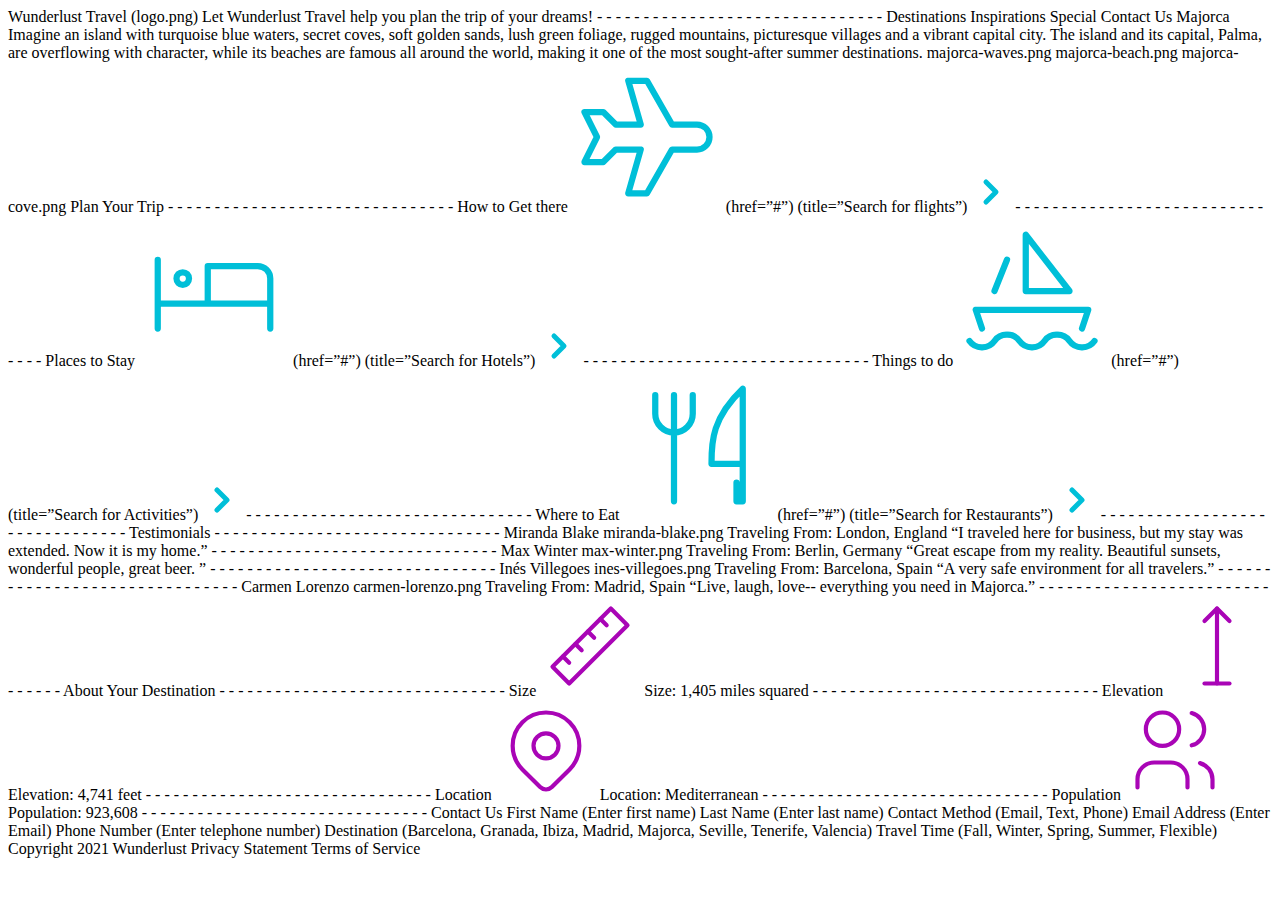
==== index.html @ 79079cc9 "Index creation" ====
<!DOCTYPE html>
<html lang="en">
<head>
    <meta charset="UTF-8">
    <meta name="viewport" content="width=device-width, initial-scale=1.0">
    <title>Wunderlust Travel</title>
</head>
<body>
    Wunderlust Travel 
    (logo.png)
    Let Wunderlust Travel help you plan the trip of your dreams!
    
    - - - - - - - - - - - - - - - - - - - - - - - - - - - - - - - 
    Destinations
    Inspirations
    Special
    Contact Us
    
    Majorca
    Imagine an island with turquoise blue waters, secret coves, soft golden sands, lush green foliage, rugged mountains, picturesque villages and a vibrant capital city. The island and its capital, Palma, are overflowing with character, while its beaches are famous all around the world, making it one of the most sought-after summer destinations.
    
    majorca-waves.png
    majorca-beach.png
    majorca-cove.png
    
    
    Plan Your Trip
    - - - - - - - - - - - - - - - - - - - - - - - - - - - - - - - 
    How to Get there
    <svg xmlns="http://www.w3.org/2000/svg" class="icon icon-tabler icon-tabler-plane" width="150" height="150" viewBox="0 0 24 24" stroke-width="1" stroke="#00bfd8" fill="none" stroke-linecap="round" stroke-linejoin="round">
      <path stroke="none" d="M0 0h24v24H0z" fill="none"/>
      <path d="M16 10h4a2 2 0 0 1 0 4h-4l-4 7h-3l2 -7h-4l-2 2h-3l2 -4l-2 -4h3l2 2h4l-2 -7h3z" />
    </svg>
    
    (href=”#”) (title=”Search for flights”)
    <svg xmlns="http://www.w3.org/2000/svg" class="icon icon-tabler icon-tabler-chevron-right" width="40" height="40" viewBox="0 0 24 24" stroke-width="3" stroke="#00bfd8" fill="none" stroke-linecap="round" stroke-linejoin="round">
      <path stroke="none" d="M0 0h24v24H0z" fill="none"/>
      <polyline points="9 6 15 12 9 18" />
    </svg>
    - - - - - - - - - - - - - - - - - - - - - - - - - - - - - - - 
    Places to Stay
    <svg xmlns="http://www.w3.org/2000/svg" class="icon icon-tabler icon-tabler-bed" width="150" height="150" viewBox="0 0 24 24" stroke-width="1" stroke="#00bfd8" fill="none" stroke-linecap="round" stroke-linejoin="round">
      <path stroke="none" d="M0 0h24v24H0z" fill="none"/>
      <path d="M3 7v11m0 -4h18m0 4v-8a2 2 0 0 0 -2 -2h-8v6" />
      <circle cx="7" cy="10" r="1" />
    </svg>
    
    (href=”#”) (title=”Search for Hotels”)
    <svg xmlns="http://www.w3.org/2000/svg" class="icon icon-tabler icon-tabler-chevron-right" width="40" height="40" viewBox="0 0 24 24" stroke-width="3" stroke="#00bfd8" fill="none" stroke-linecap="round" stroke-linejoin="round">
      <path stroke="none" d="M0 0h24v24H0z" fill="none"/>
      <polyline points="9 6 15 12 9 18" />
    </svg>
    - - - - - - - - - - - - - - - - - - - - - - - - - - - - - - - 
    Things to do
    <svg xmlns="http://www.w3.org/2000/svg" class="icon icon-tabler icon-tabler-sailboat" width="150" height="150" viewBox="0 0 24 24" stroke-width="1" stroke="#00bfd8" fill="none" stroke-linecap="round" stroke-linejoin="round">
      <path stroke="none" d="M0 0h24v24H0z" fill="none"/>
      <path d="M2 20a2.4 2.4 0 0 0 2 1a2.4 2.4 0 0 0 2 -1a2.4 2.4 0 0 1 2 -1a2.4 2.4 0 0 1 2 1a2.4 2.4 0 0 0 2 1a2.4 2.4 0 0 0 2 -1a2.4 2.4 0 0 1 2 -1a2.4 2.4 0 0 1 2 1a2.4 2.4 0 0 0 2 1a2.4 2.4 0 0 0 2 -1" />
      <path d="M4 18l-1 -3h18l-1 3" />
      <path d="M11 12h7l-7 -9v9" />
      <line x1="8" y1="7" x2="6" y2="12" />
    </svg>
    
    (href=”#”) (title=”Search for Activities”)
    <svg xmlns="http://www.w3.org/2000/svg" class="icon icon-tabler icon-tabler-chevron-right" width="40" height="40" viewBox="0 0 24 24" stroke-width="3" stroke="#00bfd8" fill="none" stroke-linecap="round" stroke-linejoin="round">
      <path stroke="none" d="M0 0h24v24H0z" fill="none"/>
      <polyline points="9 6 15 12 9 18" />
    </svg>
    - - - - - - - - - - - - - - - - - - - - - - - - - - - - - - - 
    Where to Eat
    <svg xmlns="http://www.w3.org/2000/svg" class="icon icon-tabler icon-tabler-tools-kitchen-2" width="150" height="150" viewBox="0 0 24 24" stroke-width="1" stroke="#00bfd8" fill="none" stroke-linecap="round" stroke-linejoin="round">
      <path stroke="none" d="M0 0h24v24H0z" fill="none"/>
      <path d="M19 3v12h-5c-.023 -3.681 .184 -7.406 5 -12zm0 12v6h-1v-3m-10 -14v17m-3 -17v3a3 3 0 1 0 6 0v-3" />
    </svg>
    
    (href=”#”) (title=”Search for Restaurants”) 
    <svg xmlns="http://www.w3.org/2000/svg" class="icon icon-tabler icon-tabler-chevron-right" width="40" height="40" viewBox="0 0 24 24" stroke-width="3" stroke="#00bfd8" fill="none" stroke-linecap="round" stroke-linejoin="round">
      <path stroke="none" d="M0 0h24v24H0z" fill="none"/>
      <polyline points="9 6 15 12 9 18" />
    </svg>
    - - - - - - - - - - - - - - - - - - - - - - - - - - - - - - - 
    
    
    Testimonials
    - - - - - - - - - - - - - - - - - - - - - - - - - - - - - - - 
    Miranda Blake
    miranda-blake.png
    Traveling From: London, England
    “I traveled here for business, but my stay was extended. Now it is my home.”
    - - - - - - - - - - - - - - - - - - - - - - - - - - - - - - - 
    Max Winter
    max-winter.png
    Traveling From: Berlin, Germany
    “Great escape from my reality. Beautiful sunsets, wonderful people, great beer. ”
    - - - - - - - - - - - - - - - - - - - - - - - - - - - - - - - 
    Inés Villegoes
    ines-villegoes.png
    Traveling From: Barcelona, Spain
    “A very safe environment for all travelers.”
    
    - - - - - - - - - - - - - - - - - - - - - - - - - - - - - - - 
    Carmen Lorenzo
    carmen-lorenzo.png
    Traveling From: Madrid, Spain
    “Live, laugh, love-- everything you need in Majorca.”
    - - - - - - - - - - - - - - - - - - - - - - - - - - - - - - - 
    
    
    About Your Destination
    - - - - - - - - - - - - - - - - - - - - - - - - - - - - - - - 
    Size
    <svg xmlns="http://www.w3.org/2000/svg" class="icon icon-tabler icon-tabler-ruler-2" width="100" height="100" viewBox="0 0 24 24" stroke-width="1" stroke="#a905b6" fill="none" stroke-linecap="round" stroke-linejoin="round">
      <path stroke="none" d="M0 0h24v24H0z" fill="none"/>
      <path d="M17 3l4 4l-14 14l-4 -4z" />
      <path d="M16 7l-1.5 -1.5" />
      <path d="M13 10l-1.5 -1.5" />
      <path d="M10 13l-1.5 -1.5" />
      <path d="M7 16l-1.5 -1.5" />
    </svg>
    
    Size: 1,405 miles squared
    - - - - - - - - - - - - - - - - - - - - - - - - - - - - - - - 
    Elevation
    <svg xmlns="http://www.w3.org/2000/svg" class="icon icon-tabler icon-tabler-arrow-top-bar" width="100" height="100" viewBox="0 0 24 24" stroke-width="1" stroke="#a905b6" fill="none" stroke-linecap="round" stroke-linejoin="round">
      <path stroke="none" d="M0 0h24v24H0z" fill="none"/>
      <line x1="12" y1="21" x2="12" y2="3" />
      <path d="M15 6l-3 -3l-3 3" />
      <line x1="9" y1="21" x2="15" y2="21" />
    </svg>
    
    Elevation: 4,741 feet
    - - - - - - - - - - - - - - - - - - - - - - - - - - - - - - - 
    Location
    <svg xmlns="http://www.w3.org/2000/svg" class="icon icon-tabler icon-tabler-map-pin" width="100" height="100" viewBox="0 0 24 24" stroke-width="1" stroke="#a905b6" fill="none" stroke-linecap="round" stroke-linejoin="round">
      <path stroke="none" d="M0 0h24v24H0z" fill="none"/>
      <circle cx="12" cy="11" r="3" />
      <path d="M17.657 16.657l-4.243 4.243a2 2 0 0 1 -2.827 0l-4.244 -4.243a8 8 0 1 1 11.314 0z" />
    </svg>
    Location: Mediterranean 
    - - - - - - - - - - - - - - - - - - - - - - - - - - - - - - - 
    Population
    <svg xmlns="http://www.w3.org/2000/svg" class="icon icon-tabler icon-tabler-users" width="100" height="100" viewBox="0 0 24 24" stroke-width="1" stroke="#a905b6" fill="none" stroke-linecap="round" stroke-linejoin="round">
      <path stroke="none" d="M0 0h24v24H0z" fill="none"/>
      <circle cx="9" cy="7" r="4" />
      <path d="M3 21v-2a4 4 0 0 1 4 -4h4a4 4 0 0 1 4 4v2" />
      <path d="M16 3.13a4 4 0 0 1 0 7.75" />
      <path d="M21 21v-2a4 4 0 0 0 -3 -3.85" />
    </svg>
    
    Population: 923,608
    - - - - - - - - - - - - - - - - - - - - - - - - - - - - - - - 
    
    
    Contact Us
    First Name (Enter first name)
    Last Name (Enter last name)
    
    Contact Method (Email, Text, Phone)
    Email Address (Enter Email)
    Phone Number (Enter telephone number)
    
    Destination (Barcelona, Granada, Ibiza, Madrid, Majorca, Seville, Tenerife, Valencia)
    Travel Time (Fall, Winter, Spring, Summer, Flexible)
    
    
    
    Copyright 2021 Wunderlust
    Privacy Statement
    Terms of Service
      
</body>
</html>
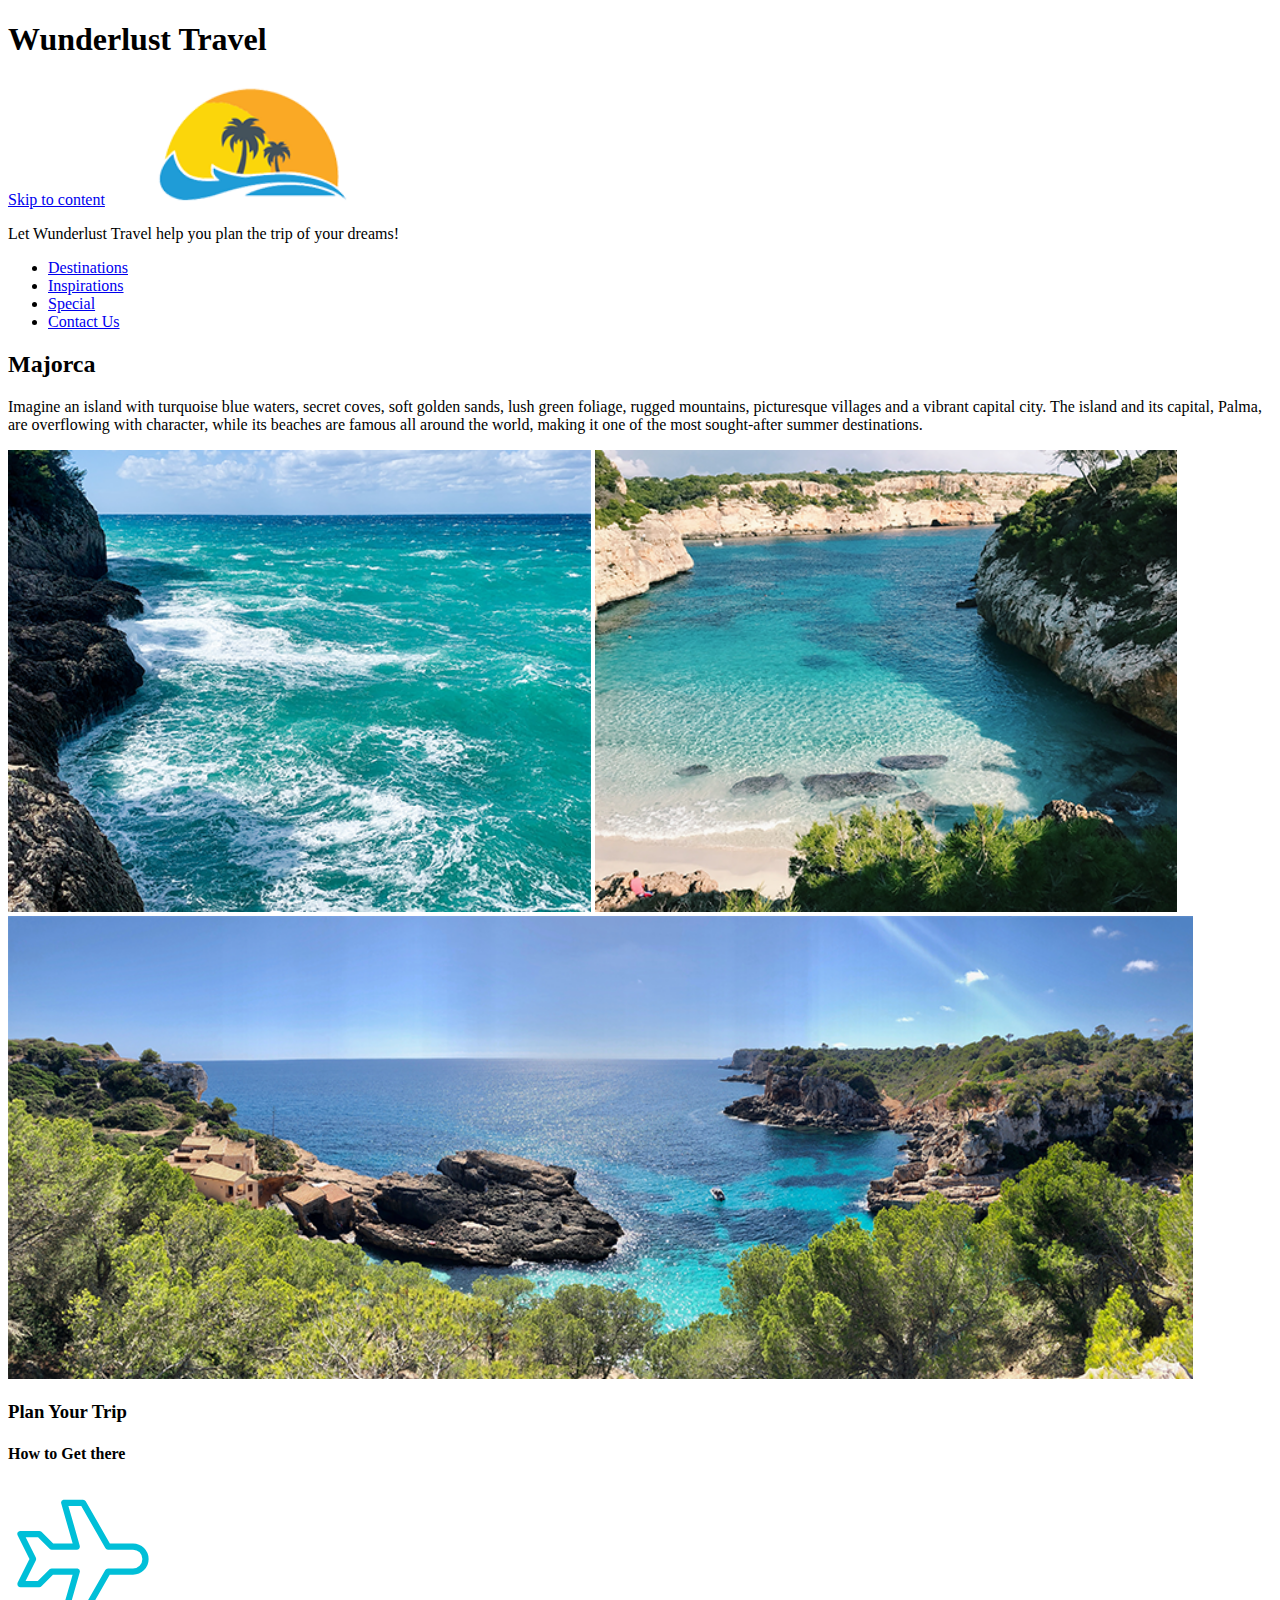
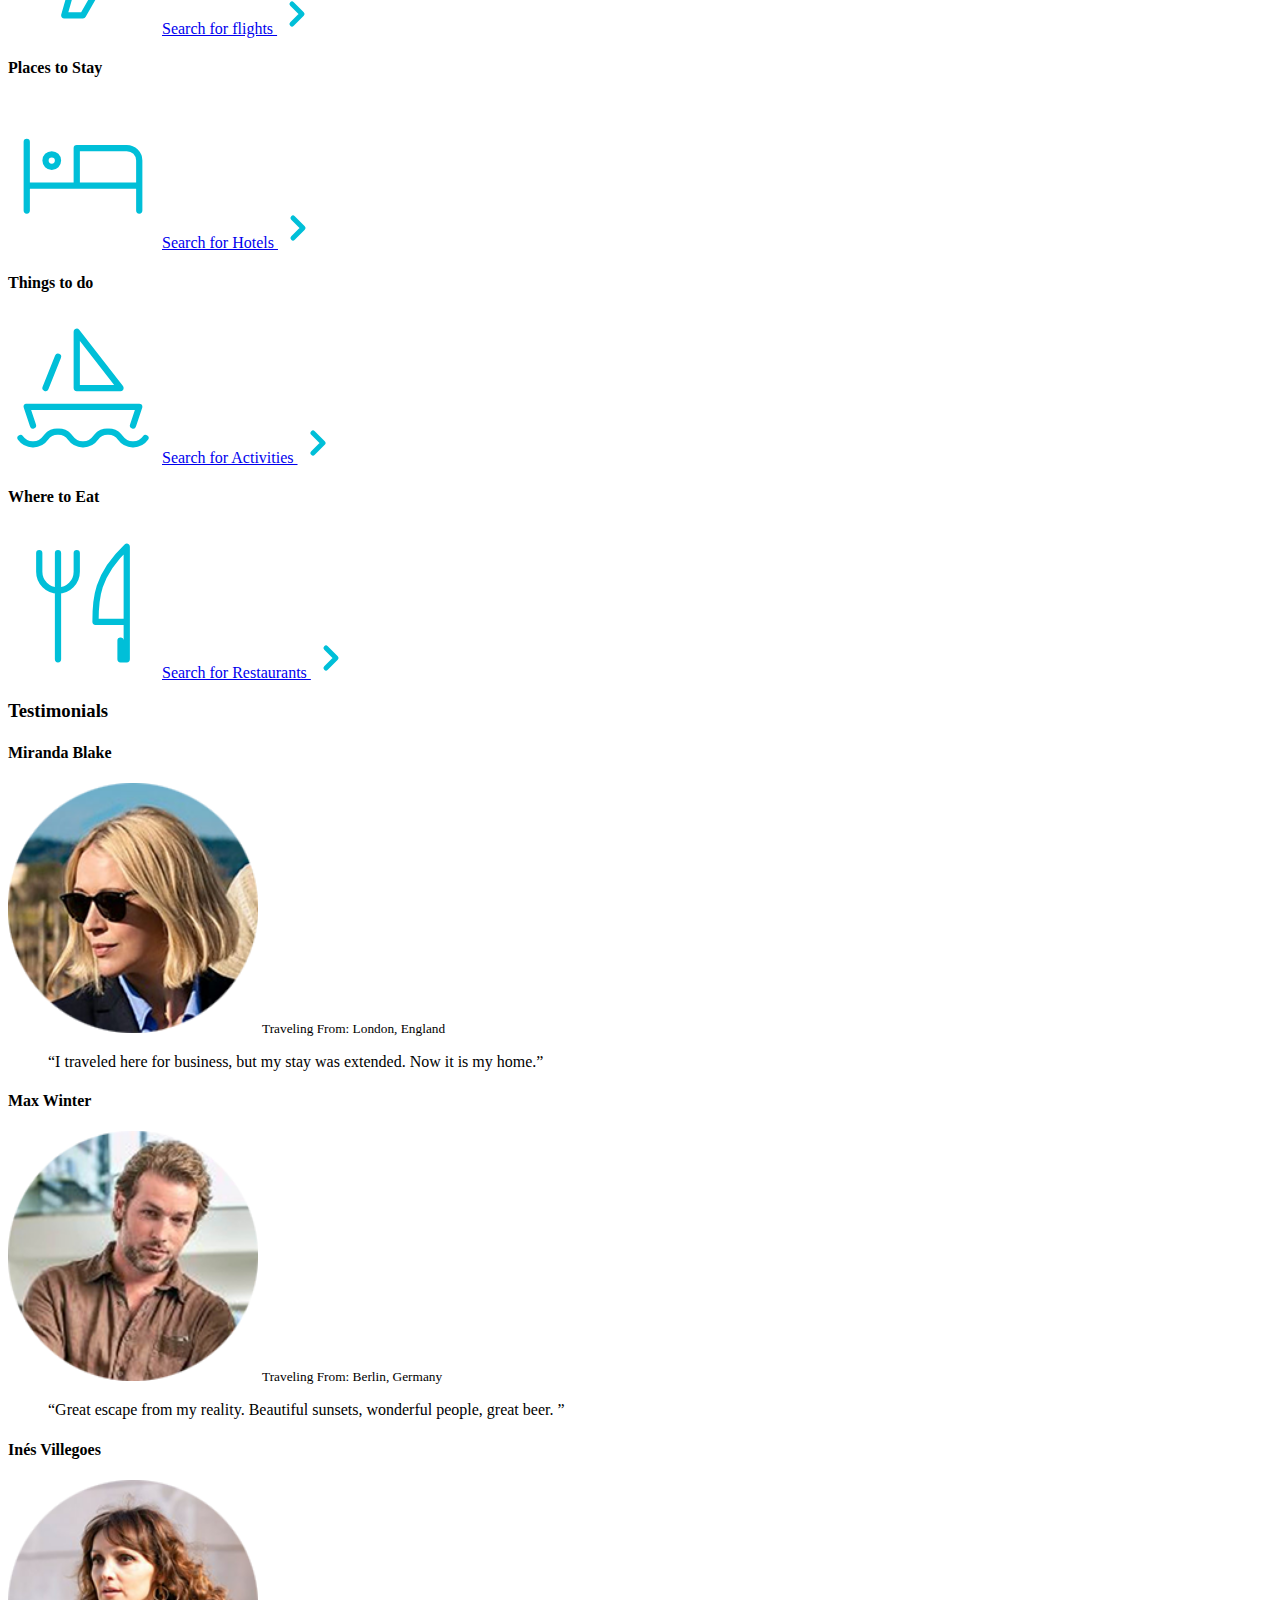
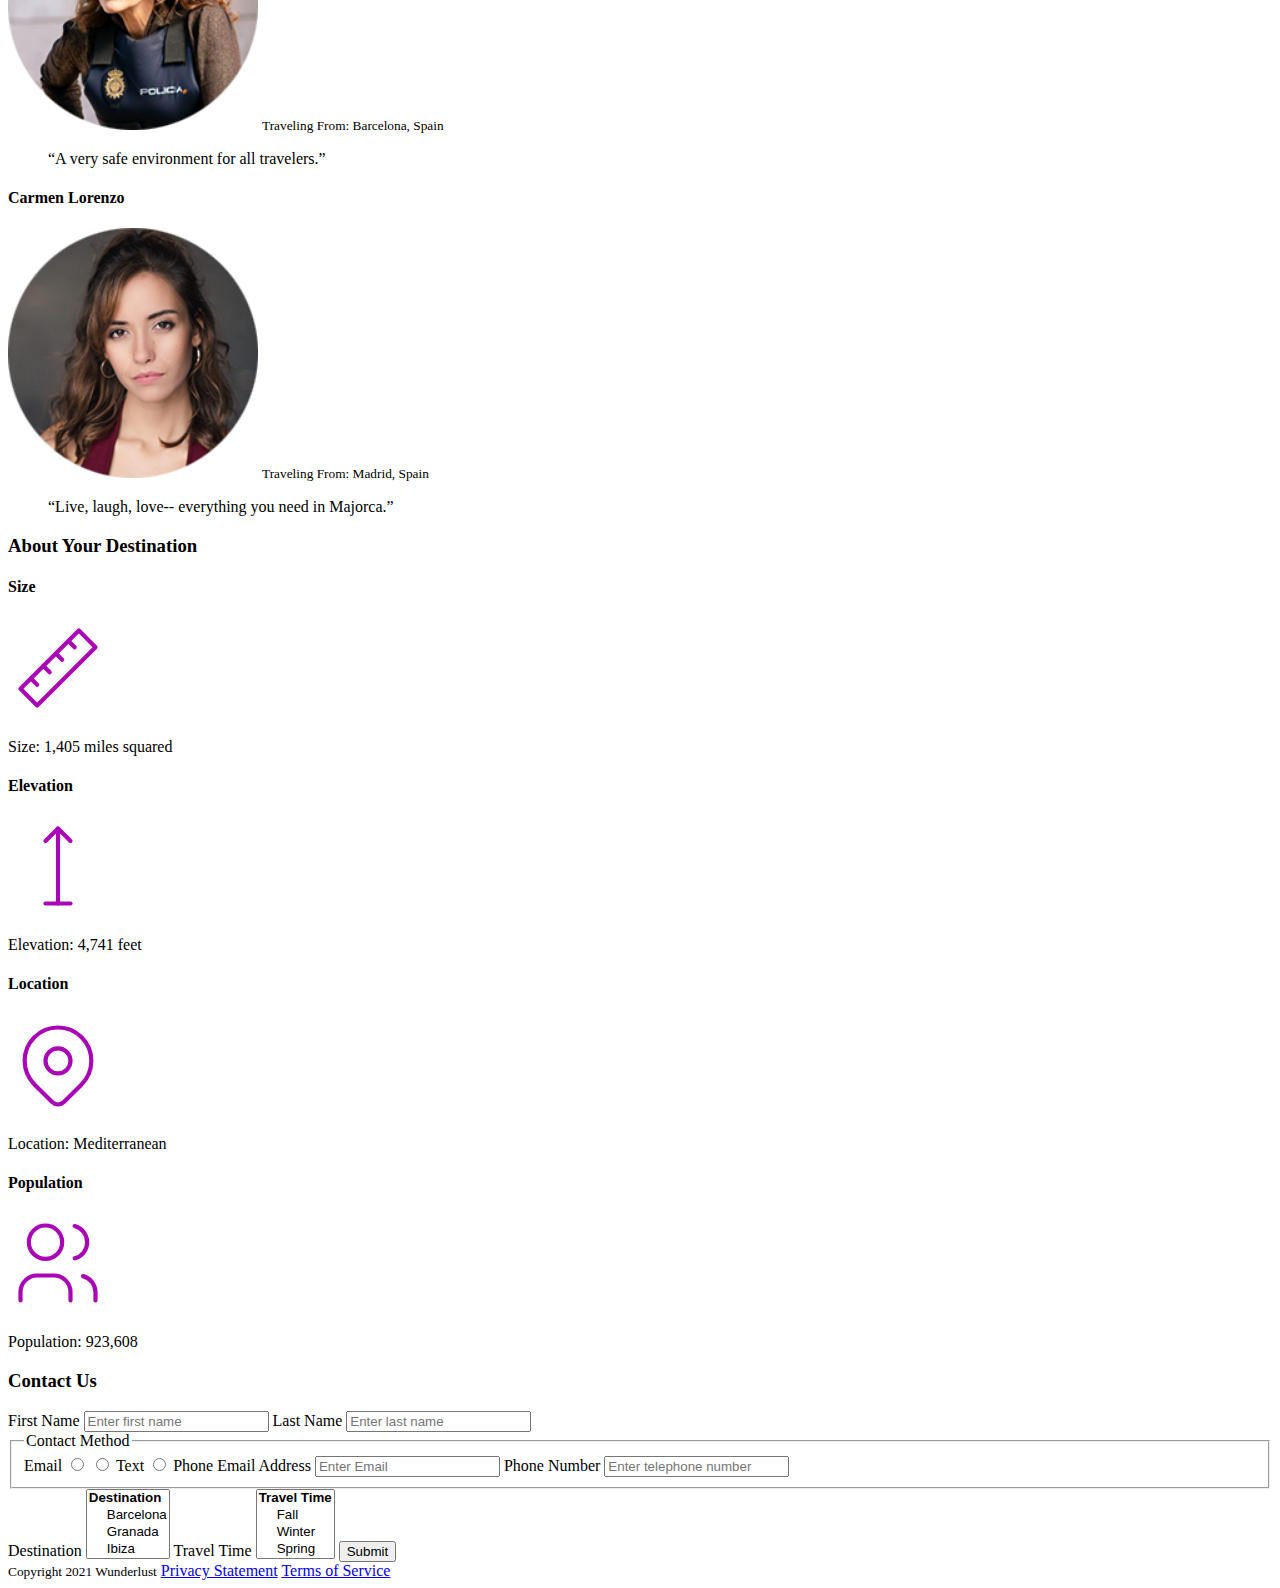
==== commit e392ae98: "Update index.html" ====
--- a/index.html
+++ b/index.html
@@ -6,166 +6,255 @@
     <title>Wunderlust Travel</title>
 </head>
 <body>
-    Wunderlust Travel 
-    (logo.png)
-    Let Wunderlust Travel help you plan the trip of your dreams!
+    <header>
+      <h1>Wunderlust Travel</h1>
+      <a class="skip-link" href="main">Skip to content</a>
+
+     <!---Not sure if this is the correct way, especially with the sizes attribute🤔-->
+      <img srcset="images/logo-S.png 320w, images/logo-M.png  780w, images/logo-L.png  1024w" sizes="(min-width: 280px) 100vw, (min-width:640px) 50vw" src="logo-S.png" alt="Wunderlust Travel icon">
+
+      <p>Let Wunderlust Travel help you plan the trip of your dreams!</p>
+    </header>
+
+    <!-- ....................... -->
+    <nav>
+      <ul>
+        <li><a href="#">Destinations</a></li>
+        <li><a href="#">Inspirations</a></li>
+        <li><a href="#">Special</a></li>
+        <li><a href="#">Contact Us</a></li>
+      </ul>
+    </nav>
+
+    <main id="main">
+      <section>
+        <h2>Majorca</h2>
+        <p>Imagine an island with turquoise blue waters, secret coves, soft golden sands, lush green foliage, rugged mountains, picturesque villages and a vibrant capital city. The island and its capital, Palma, are overflowing with character, while its beaches are famous all around the world, making it one of the most sought-after summer destinations.</p>
+
+     <!---Not sure if this is the correct way, especially with the sizes attribute🤔-->
+        <img srcset="images/majorca-waves-S.png 320w, images/majorca-waves-M.png  780w, images/majorca-waves-L.png  1024w" sizes="(min-width: 280px) 100vw, (min-width:640px) 50vw" src="images/majorca-waves-S.png" alt="Ocean waves in Majorca">
+ 
+        <img srcset="images/majorca-beach-S.png 320w, images/majorca-beach-M.png  780w, images/majorca-beach-L.png  1024w" sizes="(min-width: 280px) 100vw, (min-width:640px) 50vw" src="images/majorca-beach-S.png" alt="Beach in Majorca">
+
+        <img srcset="images/majorca-cove-S.png 320w, images/majorca-cove-M.png  780w, images/majorca-cove-L.png  1024w" sizes="(min-width: 280px) 100vw, (min-width:640px) 50vw" src="images/majorca-cove-S.png" alt="A Majoran cove">
+
     
-    - - - - - - - - - - - - - - - - - - - - - - - - - - - - - - - 
-    Destinations
-    Inspirations
-    Special
-    Contact Us
+        <h3>Plan Your Trip</h3>
+      <!-- ....................... -->
+        <h4>How to Get there</h4>
+        <svg xmlns="http://www.w3.org/2000/svg" class="icon icon-tabler icon-tabler-plane" width="150" height="150" viewBox="0 0 24 24" stroke-width="1" stroke="#00bfd8" fill="none" stroke-linecap="round" stroke-linejoin="round">
+          <path stroke="none" d="M0 0h24v24H0z" fill="none"/>
+          <path d="M16 10h4a2 2 0 0 1 0 4h-4l-4 7h-3l2 -7h-4l-2 2h-3l2 -4l-2 -4h3l2 2h4l-2 -7h3z" />
+        </svg>
+
+        <a href="#">Search for flights
+        <svg xmlns="http://www.w3.org/2000/svg" class="icon icon-tabler icon-tabler-chevron-right" width="40" height="40" viewBox="0 0 24 24" stroke-width="3" stroke="#00bfd8" fill="none" stroke-linecap="round" stroke-linejoin="round">
+          <path stroke="none" d="M0 0h24v24H0z" fill="none"/>
+          <polyline points="9 6 15 12 9 18" />
+        </svg></a>
+        <!-- ....................... -->
+        <h4>Places to Stay</h4>
+        <svg xmlns="http://www.w3.org/2000/svg" class="icon icon-tabler icon-tabler-bed" width="150" height="150" viewBox="0 0 24 24" stroke-width="1" stroke="#00bfd8" fill="none" stroke-linecap="round" stroke-linejoin="round">
+          <path stroke="none" d="M0 0h24v24H0z" fill="none"/>
+          <path d="M3 7v11m0 -4h18m0 4v-8a2 2 0 0 0 -2 -2h-8v6" />
+          <circle cx="7" cy="10" r="1" />
+        </svg>
+        
+        <a href="#">Search for Hotels
+        <svg xmlns="http://www.w3.org/2000/svg" class="icon icon-tabler icon-tabler-chevron-right" width="40" height="40" viewBox="0 0 24 24" stroke-width="3" stroke="#00bfd8" fill="none" stroke-linecap="round" stroke-linejoin="round">
+          <path stroke="none" d="M0 0h24v24H0z" fill="none"/>
+          <polyline points="9 6 15 12 9 18" />
+        </svg></a>
+       <!-- ....................... -->
+        <h4>Things to do</h4>
+        <svg xmlns="http://www.w3.org/2000/svg" class="icon icon-tabler icon-tabler-sailboat" width="150" height="150" viewBox="0 0 24 24" stroke-width="1" stroke="#00bfd8" fill="none" stroke-linecap="round" stroke-linejoin="round">
+          <path stroke="none" d="M0 0h24v24H0z" fill="none"/>
+          <path d="M2 20a2.4 2.4 0 0 0 2 1a2.4 2.4 0 0 0 2 -1a2.4 2.4 0 0 1 2 -1a2.4 2.4 0 0 1 2 1a2.4 2.4 0 0 0 2 1a2.4 2.4 0 0 0 2 -1a2.4 2.4 0 0 1 2 -1a2.4 2.4 0 0 1 2 1a2.4 2.4 0 0 0 2 1a2.4 2.4 0 0 0 2 -1" />
+          <path d="M4 18l-1 -3h18l-1 3" />
+          <path d="M11 12h7l-7 -9v9" />
+          <line x1="8" y1="7" x2="6" y2="12" />
+        </svg>
+        
+        <a href="#">Search for Activities
+        <svg xmlns="http://www.w3.org/2000/svg" class="icon icon-tabler icon-tabler-chevron-right" width="40" height="40" viewBox="0 0 24 24" stroke-width="3" stroke="#00bfd8" fill="none" stroke-linecap="round" stroke-linejoin="round">
+          <path stroke="none" d="M0 0h24v24H0z" fill="none"/>
+          <polyline points="9 6 15 12 9 18" />
+        </svg></a>
+        <!-- ....................... -->
+        <h4>Where to Eat</h4>
+        <svg xmlns="http://www.w3.org/2000/svg" class="icon icon-tabler icon-tabler-tools-kitchen-2" width="150" height="150" viewBox="0 0 24 24" stroke-width="1" stroke="#00bfd8" fill="none" stroke-linecap="round" stroke-linejoin="round">
+          <path stroke="none" d="M0 0h24v24H0z" fill="none"/>
+          <path d="M19 3v12h-5c-.023 -3.681 .184 -7.406 5 -12zm0 12v6h-1v-3m-10 -14v17m-3 -17v3a3 3 0 1 0 6 0v-3" />
+        </svg>
+        
+        <a href="#">Search for Restaurants
+        <svg xmlns="http://www.w3.org/2000/svg" class="icon icon-tabler icon-tabler-chevron-right" width="40" height="40" viewBox="0 0 24 24" stroke-width="3" stroke="#00bfd8" fill="none" stroke-linecap="round" stroke-linejoin="round">
+          <path stroke="none" d="M0 0h24v24H0z" fill="none"/>
+          <polyline points="9 6 15 12 9 18" />
+        </svg></a>
+      <!-- ....................... -->
+      </section> 
+        
+      <section>
+        <h3>Testimonials</h3>
+      <!-- ....................... -->
+
+        <h4>Miranda Blake</h4>
+        <!---Not sure if I'm headed in the right direction with adding the different image sizes.-->
+        <img srcset="images/miranda-blake-S.png 320w, images/miranda-blake-M.png  780w, images/miranda-blake-L.png  1024w" sizes="(min-width: 280px) 100vw, (min-width:640px) 50vw" src="images/miranda-blake-S.png" alt="Woman with blonde hair and sunglasses.">
+
+        <small>Traveling From: London, England</small>
+        <blockquote>“I traveled here for business, but my stay was extended. Now it is my home.”</blockquote>
+
+      <!-- ....................... -->
+        <h4>Max Winter</h4>
+
+        <img srcset="images/max-winter-S.png 320w, images/max-winter-M.png  780w, images/max-winter-L.png  1024w" sizes="(min-width: 280px) 100vw, (min-width:640px) 50vw" src="images/max-winter-S.png" alt="A man with brown hair wearing a brown shirt.">
+        
+        <small>Traveling From: Berlin, Germany</small>
+        <blockquote>“Great escape from my reality. Beautiful sunsets, wonderful people, great beer. ”</blockquote>
+
+      <!-- ....................... -->
+
+        <h4>Inés Villegoes</h4>
+
+        <img srcset="images/ines-villegoes-S.png 320w, images/ines-villegoes-M.png  780w, images/ines-villegoes-L.png  1024w" sizes="(min-width: 280px) 100vw, (min-width:640px) 50vw" src="images/ines-villegoes-S.png" alt="Woman with brown hair wearing a blue vest.">
+
+        <small>Traveling From: Barcelona, Spain</small>
+        <blockquote>“A very safe environment for all travelers.”</blockquote>
+        
+      <!-- ....................... -->
+
+        <h4>Carmen Lorenzo</h4>
+  
+        <img srcset="images/carmen-lorenzo-S.png 320w, images/carmen-lorenzo-M.png  780w, images/carmen-lorenzo-L.png  1024w" sizes="(min-width: 280px) 100vw, (min-width:640px) 50vw" src="images/carmen-lorenzo-S.png" alt="Woman with brown hair wearing a red shirt.">
+
+        <small>Traveling From: Madrid, Spain</small>
+        <blockquote>“Live, laugh, love-- everything you need in Majorca.”</blockquote>
+
+      <!-- ....................... -->
+      </section>  
+        
+      <section>
+        <h3>About Your Destination</h3>
+        <!-- ....................... -->
+
+        <h4>Size</h4>
+        <svg xmlns="http://www.w3.org/2000/svg" class="icon icon-tabler icon-tabler-ruler-2" width="100" height="100" viewBox="0 0 24 24" stroke-width="1" stroke="#a905b6" fill="none" stroke-linecap="round" stroke-linejoin="round">
+          <path stroke="none" d="M0 0h24v24H0z" fill="none"/>
+          <path d="M17 3l4 4l-14 14l-4 -4z" />
+          <path d="M16 7l-1.5 -1.5" />
+          <path d="M13 10l-1.5 -1.5" />
+          <path d="M10 13l-1.5 -1.5" />
+          <path d="M7 16l-1.5 -1.5" />
+        </svg>
+        
+        <p>Size: 1,405 miles squared</p>
+        <!-- ....................... -->
+
+        <h4>Elevation</h4>
+        <svg xmlns="http://www.w3.org/2000/svg" class="icon icon-tabler icon-tabler-arrow-top-bar" width="100" height="100" viewBox="0 0 24 24" stroke-width="1" stroke="#a905b6" fill="none" stroke-linecap="round" stroke-linejoin="round">
+          <path stroke="none" d="M0 0h24v24H0z" fill="none"/>
+          <line x1="12" y1="21" x2="12" y2="3" />
+          <path d="M15 6l-3 -3l-3 3" />
+          <line x1="9" y1="21" x2="15" y2="21" />
+        </svg>
+        
+        <p>Elevation: 4,741 feet</p>
+        <!-- ....................... -->
+
+        <h4>Location</h4>
+        <svg xmlns="http://www.w3.org/2000/svg" class="icon icon-tabler icon-tabler-map-pin" width="100" height="100" viewBox="0 0 24 24" stroke-width="1" stroke="#a905b6" fill="none" stroke-linecap="round" stroke-linejoin="round">
+          <path stroke="none" d="M0 0h24v24H0z" fill="none"/>
+          <circle cx="12" cy="11" r="3" />
+          <path d="M17.657 16.657l-4.243 4.243a2 2 0 0 1 -2.827 0l-4.244 -4.243a8 8 0 1 1 11.314 0z" />
+        </svg>
+        <p>Location: Mediterranean</p> 
+        <!-- ....................... -->
+
+        <h4>Population</h4>
+        <svg xmlns="http://www.w3.org/2000/svg" class="icon icon-tabler icon-tabler-users" width="100" height="100" viewBox="0 0 24 24" stroke-width="1" stroke="#a905b6" fill="none" stroke-linecap="round" stroke-linejoin="round">
+          <path stroke="none" d="M0 0h24v24H0z" fill="none"/>
+          <circle cx="9" cy="7" r="4" />
+          <path d="M3 21v-2a4 4 0 0 1 4 -4h4a4 4 0 0 1 4 4v2" />
+          <path d="M16 3.13a4 4 0 0 1 0 7.75" />
+          <path d="M21 21v-2a4 4 0 0 0 -3 -3.85" />
+        </svg>
+        
+        <p>Population: 923,608</p>
+        <!-- ....................... -->
+
+      </section>
+      
+      <form>
+        <h3>Contact Us</h3>
+
+        <!--Type-->
+        <label for="firstName">First Name</label>
+        <input id="firstName" name="firstName" type="text" required placeholder="Enter first name">
+
+        <label for="lastName">Last Name</label>
+        <input id="lastName" name="lastName" type="text" required placeholder="Enter last name"> 
+
+        <!--Radio-->
+        <fieldset> 
+        <legend>Contact Method</legend>
+
+        <label for="email.pref">Email</label>
+        <input id="email.pref" name="radio" type="radio">
+         
+         <input id="text.pref" name="radio" type="radio">
+         <label for="text.pref">Text</label>
+
+         <input id="phone.pref" name="radio" type="radio">
+         <label for="phone.pref">Phone</label>
+
+        <label for="email">Email Address</label>
+        <input id="email" name="email" type="text" required placeholder="Enter Email">
+
+       <!--Type-->
+        <label for="phone">Phone Number</label>
+        <input id="phone" name="phone" type="tel" required placeholder="Enter telephone number">
+        </fieldset>
+
+        <!--Spinner-->
+        <!--Fix this-->
+        <label for="destination">Destination</label> 
+        <select id="destination" name="select" multiple required>
+          <optgroup label="Destination">
+            <option value="1">Barcelona</option>
+            <option value="2">Granada</option>
+            <option value="3">Ibiza</option>
+            <option value="4">Madrid</option>
+            <option value="5">Majorca</option>
+            <option value="6">Seville</option>
+            <option value="7">Tenerife</option>
+            <option value="8">Valencia</option>
+          </optgroup>
+        </select>
+
+        <!--Spinner-->
+        <!--Fix this-->
+        <label for="travelTime">Travel Time</label>
+        <select id="travelTime" name="select" multiple required>
+          <optgroup label="Travel Time">
+            <option value="1">Fall</option>
+            <option value="2">Winter</option>
+            <option value="3">Spring</option>
+            <option value="4">Summer</option>
+            <option value="5">Flexible</option>
+          </optgroup>
+        </select>
+
+        <!--Added Submit Button-->
+        <input type="submit" name="submit">
+      </form>
+  </main>
     
-    Majorca
-    Imagine an island with turquoise blue waters, secret coves, soft golden sands, lush green foliage, rugged mountains, picturesque villages and a vibrant capital city. The island and its capital, Palma, are overflowing with character, while its beaches are famous all around the world, making it one of the most sought-after summer destinations.
-    
-    majorca-waves.png
-    majorca-beach.png
-    majorca-cove.png
-    
-    
-    Plan Your Trip
-    - - - - - - - - - - - - - - - - - - - - - - - - - - - - - - - 
-    How to Get there
-    <svg xmlns="http://www.w3.org/2000/svg" class="icon icon-tabler icon-tabler-plane" width="150" height="150" viewBox="0 0 24 24" stroke-width="1" stroke="#00bfd8" fill="none" stroke-linecap="round" stroke-linejoin="round">
-      <path stroke="none" d="M0 0h24v24H0z" fill="none"/>
-      <path d="M16 10h4a2 2 0 0 1 0 4h-4l-4 7h-3l2 -7h-4l-2 2h-3l2 -4l-2 -4h3l2 2h4l-2 -7h3z" />
-    </svg>
-    
-    (href=”#”) (title=”Search for flights”)
-    <svg xmlns="http://www.w3.org/2000/svg" class="icon icon-tabler icon-tabler-chevron-right" width="40" height="40" viewBox="0 0 24 24" stroke-width="3" stroke="#00bfd8" fill="none" stroke-linecap="round" stroke-linejoin="round">
-      <path stroke="none" d="M0 0h24v24H0z" fill="none"/>
-      <polyline points="9 6 15 12 9 18" />
-    </svg>
-    - - - - - - - - - - - - - - - - - - - - - - - - - - - - - - - 
-    Places to Stay
-    <svg xmlns="http://www.w3.org/2000/svg" class="icon icon-tabler icon-tabler-bed" width="150" height="150" viewBox="0 0 24 24" stroke-width="1" stroke="#00bfd8" fill="none" stroke-linecap="round" stroke-linejoin="round">
-      <path stroke="none" d="M0 0h24v24H0z" fill="none"/>
-      <path d="M3 7v11m0 -4h18m0 4v-8a2 2 0 0 0 -2 -2h-8v6" />
-      <circle cx="7" cy="10" r="1" />
-    </svg>
-    
-    (href=”#”) (title=”Search for Hotels”)
-    <svg xmlns="http://www.w3.org/2000/svg" class="icon icon-tabler icon-tabler-chevron-right" width="40" height="40" viewBox="0 0 24 24" stroke-width="3" stroke="#00bfd8" fill="none" stroke-linecap="round" stroke-linejoin="round">
-      <path stroke="none" d="M0 0h24v24H0z" fill="none"/>
-      <polyline points="9 6 15 12 9 18" />
-    </svg>
-    - - - - - - - - - - - - - - - - - - - - - - - - - - - - - - - 
-    Things to do
-    <svg xmlns="http://www.w3.org/2000/svg" class="icon icon-tabler icon-tabler-sailboat" width="150" height="150" viewBox="0 0 24 24" stroke-width="1" stroke="#00bfd8" fill="none" stroke-linecap="round" stroke-linejoin="round">
-      <path stroke="none" d="M0 0h24v24H0z" fill="none"/>
-      <path d="M2 20a2.4 2.4 0 0 0 2 1a2.4 2.4 0 0 0 2 -1a2.4 2.4 0 0 1 2 -1a2.4 2.4 0 0 1 2 1a2.4 2.4 0 0 0 2 1a2.4 2.4 0 0 0 2 -1a2.4 2.4 0 0 1 2 -1a2.4 2.4 0 0 1 2 1a2.4 2.4 0 0 0 2 1a2.4 2.4 0 0 0 2 -1" />
-      <path d="M4 18l-1 -3h18l-1 3" />
-      <path d="M11 12h7l-7 -9v9" />
-      <line x1="8" y1="7" x2="6" y2="12" />
-    </svg>
-    
-    (href=”#”) (title=”Search for Activities”)
-    <svg xmlns="http://www.w3.org/2000/svg" class="icon icon-tabler icon-tabler-chevron-right" width="40" height="40" viewBox="0 0 24 24" stroke-width="3" stroke="#00bfd8" fill="none" stroke-linecap="round" stroke-linejoin="round">
-      <path stroke="none" d="M0 0h24v24H0z" fill="none"/>
-      <polyline points="9 6 15 12 9 18" />
-    </svg>
-    - - - - - - - - - - - - - - - - - - - - - - - - - - - - - - - 
-    Where to Eat
-    <svg xmlns="http://www.w3.org/2000/svg" class="icon icon-tabler icon-tabler-tools-kitchen-2" width="150" height="150" viewBox="0 0 24 24" stroke-width="1" stroke="#00bfd8" fill="none" stroke-linecap="round" stroke-linejoin="round">
-      <path stroke="none" d="M0 0h24v24H0z" fill="none"/>
-      <path d="M19 3v12h-5c-.023 -3.681 .184 -7.406 5 -12zm0 12v6h-1v-3m-10 -14v17m-3 -17v3a3 3 0 1 0 6 0v-3" />
-    </svg>
-    
-    (href=”#”) (title=”Search for Restaurants”) 
-    <svg xmlns="http://www.w3.org/2000/svg" class="icon icon-tabler icon-tabler-chevron-right" width="40" height="40" viewBox="0 0 24 24" stroke-width="3" stroke="#00bfd8" fill="none" stroke-linecap="round" stroke-linejoin="round">
-      <path stroke="none" d="M0 0h24v24H0z" fill="none"/>
-      <polyline points="9 6 15 12 9 18" />
-    </svg>
-    - - - - - - - - - - - - - - - - - - - - - - - - - - - - - - - 
-    
-    
-    Testimonials
-    - - - - - - - - - - - - - - - - - - - - - - - - - - - - - - - 
-    Miranda Blake
-    miranda-blake.png
-    Traveling From: London, England
-    “I traveled here for business, but my stay was extended. Now it is my home.”
-    - - - - - - - - - - - - - - - - - - - - - - - - - - - - - - - 
-    Max Winter
-    max-winter.png
-    Traveling From: Berlin, Germany
-    “Great escape from my reality. Beautiful sunsets, wonderful people, great beer. ”
-    - - - - - - - - - - - - - - - - - - - - - - - - - - - - - - - 
-    Inés Villegoes
-    ines-villegoes.png
-    Traveling From: Barcelona, Spain
-    “A very safe environment for all travelers.”
-    
-    - - - - - - - - - - - - - - - - - - - - - - - - - - - - - - - 
-    Carmen Lorenzo
-    carmen-lorenzo.png
-    Traveling From: Madrid, Spain
-    “Live, laugh, love-- everything you need in Majorca.”
-    - - - - - - - - - - - - - - - - - - - - - - - - - - - - - - - 
-    
-    
-    About Your Destination
-    - - - - - - - - - - - - - - - - - - - - - - - - - - - - - - - 
-    Size
-    <svg xmlns="http://www.w3.org/2000/svg" class="icon icon-tabler icon-tabler-ruler-2" width="100" height="100" viewBox="0 0 24 24" stroke-width="1" stroke="#a905b6" fill="none" stroke-linecap="round" stroke-linejoin="round">
-      <path stroke="none" d="M0 0h24v24H0z" fill="none"/>
-      <path d="M17 3l4 4l-14 14l-4 -4z" />
-      <path d="M16 7l-1.5 -1.5" />
-      <path d="M13 10l-1.5 -1.5" />
-      <path d="M10 13l-1.5 -1.5" />
-      <path d="M7 16l-1.5 -1.5" />
-    </svg>
-    
-    Size: 1,405 miles squared
-    - - - - - - - - - - - - - - - - - - - - - - - - - - - - - - - 
-    Elevation
-    <svg xmlns="http://www.w3.org/2000/svg" class="icon icon-tabler icon-tabler-arrow-top-bar" width="100" height="100" viewBox="0 0 24 24" stroke-width="1" stroke="#a905b6" fill="none" stroke-linecap="round" stroke-linejoin="round">
-      <path stroke="none" d="M0 0h24v24H0z" fill="none"/>
-      <line x1="12" y1="21" x2="12" y2="3" />
-      <path d="M15 6l-3 -3l-3 3" />
-      <line x1="9" y1="21" x2="15" y2="21" />
-    </svg>
-    
-    Elevation: 4,741 feet
-    - - - - - - - - - - - - - - - - - - - - - - - - - - - - - - - 
-    Location
-    <svg xmlns="http://www.w3.org/2000/svg" class="icon icon-tabler icon-tabler-map-pin" width="100" height="100" viewBox="0 0 24 24" stroke-width="1" stroke="#a905b6" fill="none" stroke-linecap="round" stroke-linejoin="round">
-      <path stroke="none" d="M0 0h24v24H0z" fill="none"/>
-      <circle cx="12" cy="11" r="3" />
-      <path d="M17.657 16.657l-4.243 4.243a2 2 0 0 1 -2.827 0l-4.244 -4.243a8 8 0 1 1 11.314 0z" />
-    </svg>
-    Location: Mediterranean 
-    - - - - - - - - - - - - - - - - - - - - - - - - - - - - - - - 
-    Population
-    <svg xmlns="http://www.w3.org/2000/svg" class="icon icon-tabler icon-tabler-users" width="100" height="100" viewBox="0 0 24 24" stroke-width="1" stroke="#a905b6" fill="none" stroke-linecap="round" stroke-linejoin="round">
-      <path stroke="none" d="M0 0h24v24H0z" fill="none"/>
-      <circle cx="9" cy="7" r="4" />
-      <path d="M3 21v-2a4 4 0 0 1 4 -4h4a4 4 0 0 1 4 4v2" />
-      <path d="M16 3.13a4 4 0 0 1 0 7.75" />
-      <path d="M21 21v-2a4 4 0 0 0 -3 -3.85" />
-    </svg>
-    
-    Population: 923,608
-    - - - - - - - - - - - - - - - - - - - - - - - - - - - - - - - 
-    
-    
-    Contact Us
-    First Name (Enter first name)
-    Last Name (Enter last name)
-    
-    Contact Method (Email, Text, Phone)
-    Email Address (Enter Email)
-    Phone Number (Enter telephone number)
-    
-    Destination (Barcelona, Granada, Ibiza, Madrid, Majorca, Seville, Tenerife, Valencia)
-    Travel Time (Fall, Winter, Spring, Summer, Flexible)
-    
-    
-    
-    Copyright 2021 Wunderlust
-    Privacy Statement
-    Terms of Service
-      
+  <footer>
+    <small>Copyright 2021 Wunderlust</small>
+    <a href="#">Privacy Statement</a>
+    <a href="#">Terms of Service</a>
+  </footer>  
 </body>
 </html>